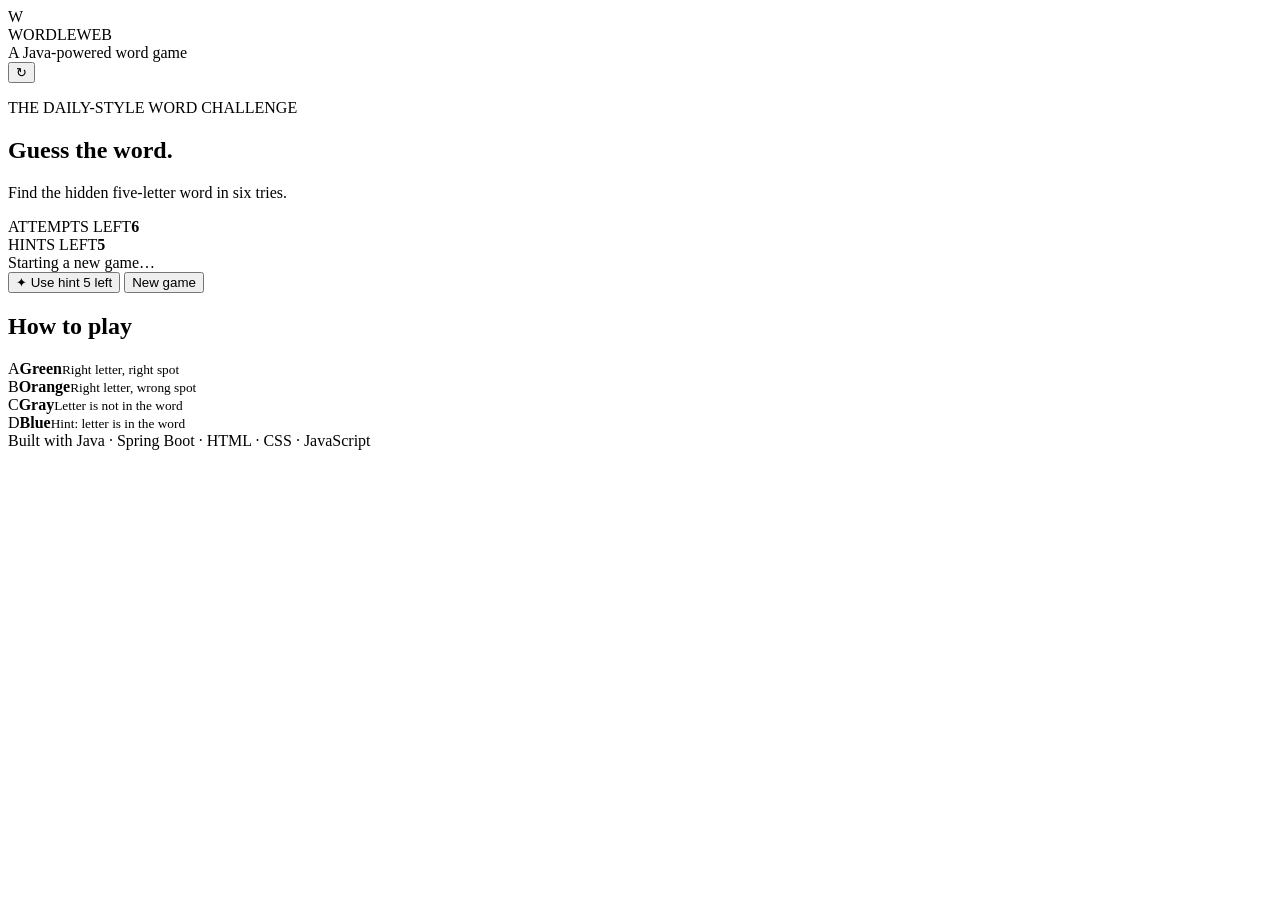
==== wordle-python/static/index.html @ f6926804 "feat: Implement Python CLI version of Wordle game with interactive features - Added `wordle_cli.py` " ====
<!DOCTYPE html>
<html lang="en">
<head>
    <meta charset="UTF-8">
    <meta name="viewport" content="width=device-width, initial-scale=1.0">
    <meta name="theme-color" content="#10131b">
    <title>Wordle Web</title>
    <link rel="stylesheet" href="/style.css">
</head>
<body>
    <main class="app-shell">
        <header class="topbar">
            <div class="brand">
                <div class="brand-mark">W</div>
                <div>
                    <div class="brand-name">WORDLE<span>WEB</span></div>
                    <div class="brand-subtitle">A Java-powered word game</div>
                </div>
            </div>
            <button id="new-game-top" class="icon-button" title="Start a new game" aria-label="Start a new game">↻</button>
        </header>

        <section class="intro">
            <p class="eyebrow">THE DAILY-STYLE WORD CHALLENGE</p>
            <h1>Guess the <span>word.</span></h1>
            <p class="subtitle">Find the hidden five-letter word in six tries.</p>
        </section>

        <section class="game-panel" aria-label="Word game">
            <div class="game-meta">
                <div><span class="meta-label">ATTEMPTS LEFT</span><strong id="attempts">6</strong></div>
                <div><span class="meta-label">HINTS LEFT</span><strong id="hints-count">5</strong></div>
            </div>

            <div id="board" class="board" aria-label="Guess board"></div>

            <div id="message" class="message" role="status" aria-live="polite">Starting a new game…</div>

            <div class="action-row">
                <button id="hint-button" class="secondary-button">✦ Use hint <span id="hint-cost">5 left</span></button>
                <button id="new-game-button" class="primary-button">New game</button>
            </div>

            <div class="keyboard" id="keyboard" aria-label="On-screen keyboard"></div>
        </section>

        <section class="how-to">
            <h2>How to play</h2>
            <div class="legend">
                <div class="legend-item"><span class="legend-tile green">A</span><span><b>Green</b><small>Right letter, right spot</small></span></div>
                <div class="legend-item"><span class="legend-tile orange">B</span><span><b>Orange</b><small>Right letter, wrong spot</small></span></div>
                <div class="legend-item"><span class="legend-tile grey">C</span><span><b>Gray</b><small>Letter is not in the word</small></span></div>
                <div class="legend-item"><span class="legend-tile blue">D</span><span><b>Blue</b><small>Hint: letter is in the word</small></span></div>
            </div>
        </section>

        <footer>Built with Java · Spring Boot · HTML · CSS · JavaScript</footer>
    </main>
    <script src="/app.js"></script>
</body>
</html>
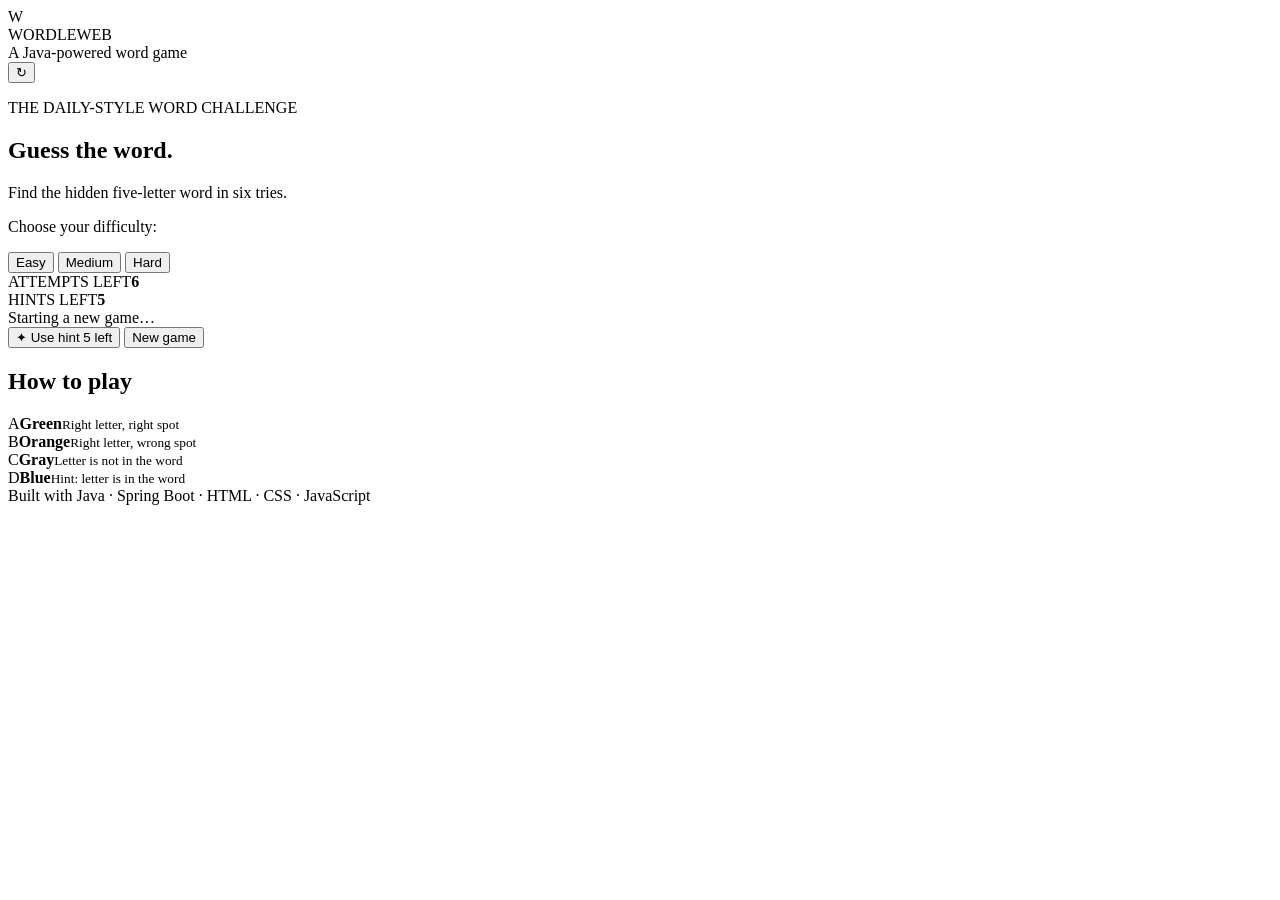
==== commit 1d13af84: "Add easy, medium, and hard difficulty levels with tests" ====
--- a/wordle-python/static/index.html
+++ b/wordle-python/static/index.html
@@ -25,7 +25,13 @@
             <h1>Guess the <span>word.</span></h1>
             <p class="subtitle">Find the hidden five-letter word in six tries.</p>
         </section>
+        <div class="difficulty">
+            <p>Choose your difficulty:</p>
 
+            <button id="easy">Easy</button>
+            <button id="medium">Medium</button>
+            <button id="hard">Hard</button>
+        </div>
         <section class="game-panel" aria-label="Word game">
             <div class="game-meta">
                 <div><span class="meta-label">ATTEMPTS LEFT</span><strong id="attempts">6</strong></div>
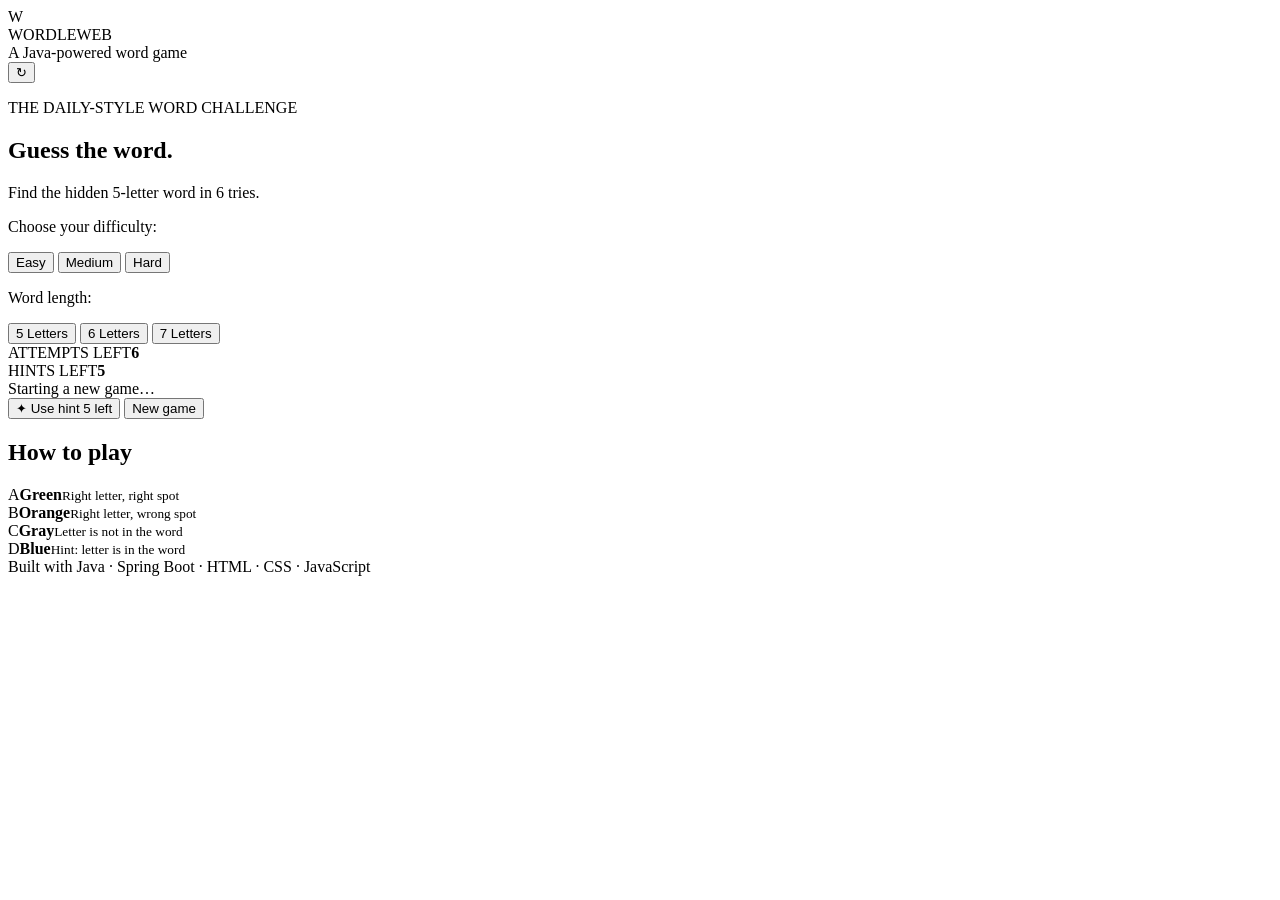
==== commit 3b84d6f5: "Add 5/6/7-letter word selection and fix Enter-key button focus bug" ====
--- a/wordle-python/static/index.html
+++ b/wordle-python/static/index.html
@@ -23,14 +23,23 @@
         <section class="intro">
             <p class="eyebrow">THE DAILY-STYLE WORD CHALLENGE</p>
             <h1>Guess the <span>word.</span></h1>
-            <p class="subtitle">Find the hidden five-letter word in six tries.</p>
+            <p class="subtitle" id="game-subtitle">Find the hidden 5-letter word in 6 tries.</p>
         </section>
-        <div class="difficulty">
-            <p>Choose your difficulty:</p>
+        <div class="controls-row">
+            <div class="difficulty" role="group" aria-label="Difficulty">
+                <p>Choose your difficulty:</p>
 
-            <button id="easy">Easy</button>
-            <button id="medium">Medium</button>
-            <button id="hard">Hard</button>
+                <button id="easy" data-difficulty="easy">Easy</button>
+                <button id="medium" data-difficulty="medium" class="active">Medium</button>
+                <button id="hard" data-difficulty="hard">Hard</button>
+            </div>
+            <div class="word-length" role="group" aria-label="Word length">
+                <p>Word length:</p>
+
+                <button id="length-5" data-length="5" class="active">5 Letters</button>
+                <button id="length-6" data-length="6">6 Letters</button>
+                <button id="length-7" data-length="7">7 Letters</button>
+            </div>
         </div>
         <section class="game-panel" aria-label="Word game">
             <div class="game-meta">
